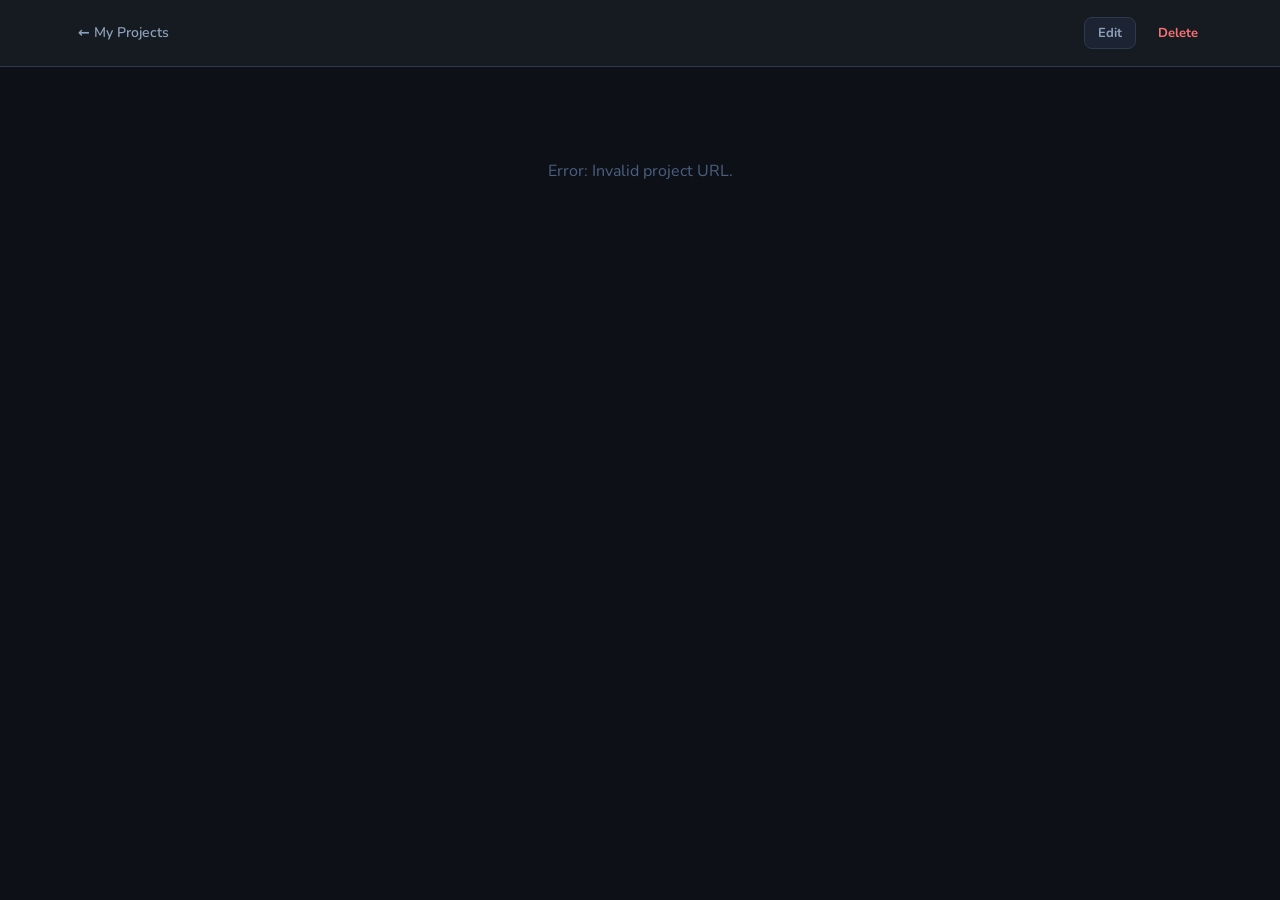
==== static/project.html @ f17357ac "Add project detail page with tasks and milestones Each project now has a dedicated page (/project/{i" ====
<!DOCTYPE html>
<html lang="en">
<head>
    <meta charset="UTF-8">
    <meta name="viewport" content="width=device-width, initial-scale=1.0">
    <title>Project — Project Organizer</title>
    <link rel="preconnect" href="https://fonts.googleapis.com">
    <link rel="preconnect" href="https://fonts.gstatic.com" crossorigin>
    <link href="https://fonts.googleapis.com/css2?family=Nunito:wght@400;500;600;700&display=swap" rel="stylesheet">
    <link rel="stylesheet" href="/static/css/style.css">
</head>
<body>

    <header class="header">
        <div class="header-content">
            <div class="header-left" style="gap:16px">
                <a href="/" class="back-btn">← My Projects</a>
                <span class="header-project-name" id="headerProjectName"></span>
            </div>
            <div class="hero-actions">
                <button class="btn btn-secondary btn-sm" id="editProjectBtn">Edit</button>
                <button class="btn btn-secondary btn-sm btn-danger-ghost" id="deleteProjectBtn">Delete</button>
            </div>
        </div>
    </header>

    <main class="main" id="mainContent">
        <div id="loadingState" style="padding:60px;text-align:center;color:var(--text-muted)">Loading...</div>

        <div id="pageContent" style="display:none">
            <!-- Project hero -->
            <div class="project-hero">
                <div class="hero-top">
                    <span class="status-badge" id="heroStatus"></span>
                </div>
                <h1 class="project-name" id="heroName"></h1>
                <p class="project-desc" id="heroDesc" style="display:none"></p>
                <div class="hero-tags" id="heroTags" style="display:none"></div>
            </div>

            <!-- Tasks + Milestones -->
            <div class="content-grid">

                <!-- Tasks -->
                <section class="section-card">
                    <div class="section-head">
                        <h2>Tasks <span class="count-badge" id="taskCount">0</span></h2>
                        <button class="btn btn-secondary btn-sm" id="addTaskBtn">+ Add Task</button>
                    </div>
                    <div class="add-form hidden" id="addTaskForm">
                        <input type="text" id="taskTitleInput" placeholder="What needs to be done?" maxlength="500">
                        <textarea id="taskNotesInput" placeholder="Notes (optional)" rows="2"></textarea>
                        <div class="form-actions">
                            <button class="btn btn-secondary btn-sm" id="cancelTaskBtn">Cancel</button>
                            <button class="btn btn-primary btn-sm" id="saveTaskBtn">Add Task</button>
                        </div>
                    </div>
                    <ul class="item-list" id="taskList"></ul>
                </section>

                <!-- Milestones -->
                <section class="section-card">
                    <div class="section-head">
                        <h2>Milestones <span class="count-badge" id="milestoneCount">0</span></h2>
                        <button class="btn btn-secondary btn-sm" id="addMilestoneBtn">+ Add</button>
                    </div>
                    <div class="add-form hidden" id="addMilestoneForm">
                        <input type="text" id="milestoneTitleInput" placeholder="Milestone name" maxlength="500">
                        <textarea id="milestoneDescInput" placeholder="Description (optional)" rows="2"></textarea>
                        <div class="form-actions">
                            <button class="btn btn-secondary btn-sm" id="cancelMilestoneBtn">Cancel</button>
                            <button class="btn btn-primary btn-sm" id="saveMilestoneBtn">Add Milestone</button>
                        </div>
                    </div>
                    <ul class="item-list" id="milestoneList"></ul>
                </section>

            </div>
        </div>
    </main>

    <!-- Edit project modal -->
    <div class="modal-overlay" id="modalOverlay"></div>
    <div class="modal" id="modal">
        <div class="modal-header">
            <h2>Edit Project</h2>
            <button class="modal-close" id="modalCloseBtn">&#x2715;</button>
        </div>
        <div class="modal-body">
            <div class="form-group">
                <label for="projectName">Name <span class="required">*</span></label>
                <input type="text" id="projectName" maxlength="200" autocomplete="off">
                <span class="field-error" id="nameError">Name is required</span>
            </div>
            <div class="form-group">
                <label for="projectDescription">Description</label>
                <textarea id="projectDescription" rows="3"></textarea>
            </div>
            <div class="form-group">
                <label for="projectStatus">Status</label>
                <select id="projectStatus">
                    <option value="idea">Idea</option>
                    <option value="in_progress">In Progress</option>
                    <option value="completed">Completed</option>
                    <option value="paused">Paused</option>
                </select>
            </div>
            <div class="form-group">
                <label>Tags <span class="hint">— press Enter or comma to add</span></label>
                <div class="tag-input-container" id="tagInputContainer">
                    <input type="text" class="tag-text-input" id="tagInput" placeholder="Add a tag...">
                </div>
            </div>
        </div>
        <div class="modal-footer">
            <button class="btn btn-secondary" id="cancelEditBtn">Cancel</button>
            <button class="btn btn-primary" id="saveEditBtn">Save Changes</button>
        </div>
    </div>

    <!-- Delete project confirmation -->
    <div class="modal-overlay" id="deleteOverlay"></div>
    <div class="modal modal-sm" id="deleteModal">
        <div class="modal-header">
            <h2>Delete Project</h2>
        </div>
        <div class="modal-body">
            <p>Are you sure you want to delete <strong id="deleteProjectName"></strong>? All tasks and milestones will also be deleted. This cannot be undone.</p>
        </div>
        <div class="modal-footer">
            <button class="btn btn-secondary" id="cancelDeleteBtn">Cancel</button>
            <button class="btn btn-danger" id="confirmDeleteBtn">Delete</button>
        </div>
    </div>

    <script src="/static/js/project.js"></script>
</body>
</html>
---- static/css/style.css ----
:root {
    /* ── Backgrounds ── */
    --bg:         #0d1117;
    --surface:    #161b22;
    --surface-2:  #1c2333;
    --surface-3:  #212d42;
    --border:     #2d3a4e;
    --border-soft: #1e2a3a;

    /* ── Accent – VSCode-ish happy blue ── */
    --primary:       #4db6f0;
    --primary-hover: #38a4e0;
    --primary-dim:   #0d2040;

    /* ── Danger ── */
    --danger:       #f87171;
    --danger-hover: #ef5050;
    --danger-dim:   #250d0d;

    /* ── Text ── */
    --text:           #e2eaf4;
    --text-secondary: #8ba0ba;
    --text-muted:     #4a6080;

    /* ── Shadows ── */
    --shadow:       0 1px 4px rgba(0,0,0,0.45), 0 1px 2px rgba(0,0,0,0.3);
    --shadow-hover: 0 8px 28px rgba(0,0,0,0.55), 0 0 0 1px rgba(77,182,240,0.12);
    --radius: 10px;

    /* ── Status palettes ── */
    --idea-bg: #1a1b2e;  --idea-text: #a78bfa;  --idea-top:  #4a4090;
    --prog-bg: #0d1e38;  --prog-text: #4db6f0;  --prog-top:  #1e5a9a;
    --done-bg: #0a1f18;  --done-text: #34d399;  --done-top:  #186040;
    --pause-bg: #171b21; --pause-text: #7a8fa0; --pause-top: #38485a;
}

/* ── Reset ────────────────────────────────────────────────────────────────── */
*, *::before, *::after { box-sizing: border-box; margin: 0; padding: 0; }
html { color-scheme: dark; }

body {
    font-family: 'Nunito', 'Segoe UI', system-ui, sans-serif;
    font-size: 16px;
    background: var(--bg);
    color: var(--text);
    min-height: 100vh;
    line-height: 1.55;
    -webkit-font-smoothing: antialiased;
}

/* ── Scrollbar ────────────────────────────────────────────────────────────── */
::-webkit-scrollbar { width: 7px; }
::-webkit-scrollbar-track { background: var(--bg); }
::-webkit-scrollbar-thumb { background: var(--border); border-radius: 4px; }
::-webkit-scrollbar-thumb:hover { background: var(--surface-3); }

/* ── Header ───────────────────────────────────────────────────────────────── */
.header {
    background: var(--surface);
    border-bottom: 1px solid var(--border);
    position: sticky;
    top: 0;
    z-index: 100;
}

.header-content {
    max-width: 1200px;
    margin: 0 auto;
    padding: 0 28px;
    height: 66px;
    display: flex;
    align-items: center;
    justify-content: space-between;
}

.header-left {
    display: flex;
    align-items: baseline;
    gap: 12px;
}

.app-title {
    font-size: 21px;
    font-weight: 700;
    letter-spacing: -0.2px;
    color: var(--text);
}

.project-count {
    font-size: 14px;
    color: var(--text-muted);
    font-weight: 500;
}

/* ── Buttons ──────────────────────────────────────────────────────────────── */
.btn {
    display: inline-flex;
    align-items: center;
    gap: 6px;
    padding: 9px 18px;
    border-radius: 8px;
    font-size: 14.5px;
    font-weight: 700;
    font-family: inherit;
    border: none;
    cursor: pointer;
    transition: background 0.15s, box-shadow 0.15s, opacity 0.15s;
    white-space: nowrap;
}
.btn:disabled { opacity: 0.45; cursor: not-allowed; }

.btn-primary { background: var(--primary); color: #09131d; }
.btn-primary:hover:not(:disabled) {
    background: var(--primary-hover);
    box-shadow: 0 0 14px rgba(77,182,240,0.35);
}

.btn-secondary {
    background: var(--surface-2);
    color: var(--text-secondary);
    border: 1px solid var(--border);
}
.btn-secondary:hover:not(:disabled) {
    background: var(--surface-3);
    color: var(--text);
}

.btn-danger { background: var(--danger); color: #0d0505; }
.btn-danger:hover:not(:disabled) { background: var(--danger-hover); }

/* ── Layout ───────────────────────────────────────────────────────────────── */
.main {
    max-width: 1200px;
    margin: 0 auto;
    padding: 32px 28px;
}

/* ── Toolbar ──────────────────────────────────────────────────────────────── */
.toolbar {
    display: flex;
    align-items: center;
    justify-content: space-between;
    gap: 16px;
    margin-bottom: 28px;
    flex-wrap: wrap;
}

.status-filters { display: flex; gap: 6px; flex-wrap: wrap; }

.filter-btn {
    padding: 7px 16px;
    border-radius: 20px;
    border: 1px solid var(--border);
    background: transparent;
    color: var(--text-muted);
    font-size: 14px;
    font-weight: 600;
    font-family: inherit;
    cursor: pointer;
    transition: all 0.15s;
}
.filter-btn:hover {
    border-color: var(--primary);
    color: var(--primary);
    background: var(--primary-dim);
}
.filter-btn.active {
    background: var(--primary-dim);
    border-color: var(--primary);
    color: var(--primary);
}

.toolbar-right { display: flex; gap: 10px; align-items: center; }

.search-input,
.sort-select {
    padding: 8px 14px;
    border: 1px solid var(--border);
    border-radius: 8px;
    font-size: 15px;
    font-family: inherit;
    color: var(--text);
    background: var(--surface-2);
    transition: border-color 0.15s, background 0.15s;
}
.search-input { width: 230px; }
.search-input::placeholder { color: var(--text-muted); }
.search-input:focus,
.sort-select:focus {
    outline: none;
    border-color: var(--primary);
    background: var(--surface-3);
}
.sort-select { cursor: pointer; }
.sort-select option { background: var(--surface-2); }

/* ── Grid ─────────────────────────────────────────────────────────────────── */
.projects-grid {
    display: grid;
    grid-template-columns: repeat(auto-fill, minmax(300px, 1fr));
    gap: 16px;
}

/* ── Card ─────────────────────────────────────────────────────────────────── */
.card {
    background: var(--surface);
    border: 1px solid var(--border-soft);
    border-top: 2px solid transparent;
    border-radius: var(--radius);
    padding: 22px;
    box-shadow: var(--shadow);
    display: flex;
    flex-direction: column;
    gap: 12px;
    transition: box-shadow 0.22s, transform 0.22s;
    cursor: pointer;
}
.card:hover {
    box-shadow: var(--shadow-hover);
    transform: translateY(-2px);
}

.card[data-status="idea"]        { border-top-color: var(--idea-top); }
.card[data-status="in_progress"] { border-top-color: var(--prog-top); }
.card[data-status="completed"]   { border-top-color: var(--done-top); }
.card[data-status="paused"]      { border-top-color: var(--pause-top); }

.card-header {
    display: flex;
    justify-content: space-between;
    align-items: flex-start;
    gap: 8px;
}

.card-title {
    font-size: 17px;
    font-weight: 700;
    line-height: 1.4;
    flex: 1;
    color: var(--text);
}

.card-actions {
    display: flex;
    gap: 2px;
    flex-shrink: 0;
    opacity: 0;
    transition: opacity 0.15s;
}
.card:hover .card-actions { opacity: 1; }

.icon-btn {
    width: 30px;
    height: 30px;
    border-radius: 6px;
    border: none;
    background: transparent;
    cursor: pointer;
    display: flex;
    align-items: center;
    justify-content: center;
    color: var(--text-muted);
    transition: all 0.15s;
}
.icon-btn:hover        { background: var(--surface-3); color: var(--text); }
.icon-btn.delete:hover { background: var(--danger-dim); color: var(--danger); }

.card-description {
    font-size: 15px;
    color: var(--text-secondary);
    line-height: 1.6;
    display: -webkit-box;
    -webkit-line-clamp: 3;
    -webkit-box-orient: vertical;
    overflow: hidden;
}

.card-footer {
    display: flex;
    align-items: center;
    gap: 8px;
    flex-wrap: wrap;
    margin-top: auto;
    padding-top: 2px;
}

/* ── Status badge ─────────────────────────────────────────────────────────── */
.status-badge {
    display: inline-flex;
    align-items: center;
    padding: 4px 11px;
    border-radius: 20px;
    font-size: 13px;
    font-weight: 700;
    letter-spacing: 0.02em;
    white-space: nowrap;
}
.status-idea        { background: var(--idea-bg);  color: var(--idea-text); }
.status-in_progress { background: var(--prog-bg);  color: var(--prog-text); }
.status-completed   { background: var(--done-bg);  color: var(--done-text); }
.status-paused      { background: var(--pause-bg); color: var(--pause-text); }

/* ── Tags ─────────────────────────────────────────────────────────────────── */
.tag-list { display: flex; flex-wrap: wrap; gap: 5px; }

.tag {
    display: inline-flex;
    align-items: center;
    padding: 3px 10px;
    background: var(--surface-2);
    color: var(--text-secondary);
    border: 1px solid var(--border);
    border-radius: 5px;
    font-size: 13px;
    font-weight: 600;
    cursor: pointer;
    transition: all 0.15s;
}
.tag:hover { background: var(--surface-3); color: var(--text); border-color: var(--primary); }
.tag.active-tag {
    background: var(--primary-dim);
    color: var(--primary);
    border-color: var(--primary);
}

.card-date {
    margin-left: auto;
    font-size: 13px;
    color: var(--text-muted);
    white-space: nowrap;
}

/* ── Empty state ──────────────────────────────────────────────────────────── */
.empty-state {
    text-align: center;
    padding: 80px 24px;
}
.empty-state svg { margin-bottom: 20px; opacity: 0.2; color: var(--primary); }
.empty-state h2 {
    font-size: 19px;
    font-weight: 700;
    color: var(--text);
    margin-bottom: 8px;
}
.empty-state p {
    font-size: 15px;
    color: var(--text-secondary);
    margin-bottom: 24px;
}

/* ── Modal overlay ────────────────────────────────────────────────────────── */
.modal-overlay {
    display: none;
    position: fixed;
    inset: 0;
    background: rgba(0,0,0,0.65);
    z-index: 200;
    animation: fadeIn 0.15s ease;
    backdrop-filter: blur(3px);
    -webkit-backdrop-filter: blur(3px);
}
.modal-overlay.active { display: block; }

/* ── Modal ────────────────────────────────────────────────────────────────── */
.modal {
    display: none;
    position: fixed;
    top: 50%;
    left: 50%;
    transform: translate(-50%, -50%);
    background: var(--surface);
    border: 1px solid var(--border);
    border-radius: 12px;
    box-shadow: 0 24px 64px rgba(0,0,0,0.65), 0 0 0 1px rgba(77,182,240,0.08);
    z-index: 300;
    width: 90%;
    max-width: 520px;
    max-height: 90vh;
    overflow-y: auto;
    animation: slideUp 0.18s ease;
}
.modal.active { display: block; }
.modal-sm { max-width: 420px; }

.modal-header {
    display: flex;
    align-items: center;
    justify-content: space-between;
    padding: 22px 26px 18px;
    border-bottom: 1px solid var(--border-soft);
}
.modal-header h2 { font-size: 18px; font-weight: 700; color: var(--text); }

.modal-close {
    width: 32px;
    height: 32px;
    border-radius: 6px;
    border: none;
    background: transparent;
    cursor: pointer;
    font-size: 16px;
    color: var(--text-muted);
    display: flex;
    align-items: center;
    justify-content: center;
    transition: all 0.15s;
    font-family: inherit;
}
.modal-close:hover { background: var(--surface-3); color: var(--text); }

.modal-body {
    padding: 22px 26px;
    display: flex;
    flex-direction: column;
    gap: 18px;
}
.modal-body p { font-size: 15px; color: var(--text-secondary); line-height: 1.6; }
.modal-body p strong { color: var(--text); font-weight: 700; }

.modal-footer {
    display: flex;
    justify-content: flex-end;
    gap: 10px;
    padding: 18px 26px;
    border-top: 1px solid var(--border-soft);
}

/* ── Form ─────────────────────────────────────────────────────────────────── */
.form-group { display: flex; flex-direction: column; gap: 7px; }

.form-group label {
    font-size: 13.5px;
    font-weight: 700;
    color: var(--text-secondary);
    letter-spacing: 0.04em;
    text-transform: uppercase;
}
.required { color: var(--danger); }
.hint {
    font-weight: 500;
    color: var(--text-muted);
    font-size: 12px;
    text-transform: none;
    letter-spacing: 0;
}

.form-group input[type="text"],
.form-group textarea,
.form-group select {
    padding: 10px 14px;
    border: 1px solid var(--border);
    border-radius: 8px;
    font-size: 15px;
    font-family: inherit;
    color: var(--text);
    background: var(--surface-2);
    transition: border-color 0.15s, background 0.15s;
}
.form-group input[type="text"]::placeholder,
.form-group textarea::placeholder { color: var(--text-muted); }
.form-group input[type="text"]:focus,
.form-group textarea:focus,
.form-group select:focus {
    outline: none;
    border-color: var(--primary);
    background: var(--surface-3);
}
.form-group textarea { resize: vertical; min-height: 85px; }
.form-group select option { background: var(--surface-2); }

.input-error { border-color: var(--danger) !important; }
.field-error { font-size: 13px; color: var(--danger); display: none; font-weight: 600; }
.field-error.visible { display: block; }

/* ── Tag input ────────────────────────────────────────────────────────────── */
.tag-input-container {
    display: flex;
    flex-wrap: wrap;
    gap: 6px;
    padding: 8px 11px;
    border: 1px solid var(--border);
    border-radius: 8px;
    background: var(--surface-2);
    cursor: text;
    min-height: 44px;
    align-items: center;
    transition: border-color 0.15s, background 0.15s;
}
.tag-input-container:focus-within {
    border-color: var(--primary);
    background: var(--surface-3);
}

.tag-chip {
    display: inline-flex;
    align-items: center;
    gap: 4px;
    padding: 3px 9px;
    background: var(--primary-dim);
    color: var(--primary);
    border: 1px solid rgba(77,182,240,0.22);
    border-radius: 5px;
    font-size: 13.5px;
    font-weight: 600;
}
.tag-chip-remove {
    border: none;
    background: transparent;
    color: var(--primary);
    cursor: pointer;
    font-size: 15px;
    line-height: 1;
    padding: 0 0 0 2px;
    display: flex;
    align-items: center;
    opacity: 0.65;
    transition: opacity 0.1s;
    font-family: inherit;
}
.tag-chip-remove:hover { opacity: 1; }

.tag-text-input {
    border: none !important;
    padding: 0 !important;
    font-size: 15px;
    font-family: inherit;
    color: var(--text);
    flex: 1;
    min-width: 80px;
    background: transparent;
    outline: none;
}
.tag-text-input::placeholder { color: var(--text-muted); }

/* ── Detail panel ────────────────────────────────────────────────────────── */
.detail-overlay {
    display: none;
    position: fixed;
    inset: 0;
    background: rgba(0,0,0,0.4);
    z-index: 150;
    animation: fadeIn 0.2s ease;
    backdrop-filter: blur(2px);
    -webkit-backdrop-filter: blur(2px);
}
.detail-overlay.active { display: block; }

.detail-panel {
    position: fixed;
    top: 0;
    right: 0;
    height: 100vh;
    width: 440px;
    max-width: 100vw;
    background: var(--surface);
    border-left: 1px solid var(--border);
    z-index: 160;
    display: flex;
    flex-direction: column;
    transform: translateX(100%);
    transition: transform 0.26s cubic-bezier(0.4, 0, 0.2, 1);
    box-shadow: -16px 0 56px rgba(0,0,0,0.5);
    overflow: hidden;
}
.detail-panel.active { transform: translateX(0); }

.detail-header {
    display: flex;
    align-items: center;
    justify-content: space-between;
    padding: 18px 22px;
    border-bottom: 1px solid var(--border-soft);
    flex-shrink: 0;
}

.detail-body {
    flex: 1;
    overflow-y: auto;
    padding: 28px 26px;
    display: flex;
    flex-direction: column;
    gap: 20px;
}

.detail-title {
    font-size: 23px;
    font-weight: 700;
    color: var(--text);
    line-height: 1.35;
}

.detail-description {
    font-size: 15.5px;
    color: var(--text-secondary);
    line-height: 1.75;
    white-space: pre-wrap;
    word-break: break-word;
}
.detail-description.no-desc {
    color: var(--text-muted);
    font-style: italic;
}

.detail-tags { display: flex; flex-wrap: wrap; gap: 6px; }

.detail-divider {
    height: 1px;
    background: var(--border-soft);
    flex-shrink: 0;
}

.detail-meta { display: flex; flex-direction: column; gap: 12px; }

.meta-row {
    display: flex;
    align-items: center;
    justify-content: space-between;
}
.meta-label {
    font-size: 12.5px;
    font-weight: 700;
    color: var(--text-muted);
    text-transform: uppercase;
    letter-spacing: 0.06em;
}
.meta-value {
    font-size: 14px;
    color: var(--text-secondary);
    font-weight: 500;
}

.detail-footer {
    padding: 16px 22px;
    border-top: 1px solid var(--border-soft);
    display: flex;
    justify-content: space-between;
    align-items: center;
    flex-shrink: 0;
    background: var(--surface);
}

.btn-danger-ghost {
    background: transparent;
    color: var(--danger);
    border-color: transparent;
}
.btn-danger-ghost:hover:not(:disabled) {
    background: var(--danger-dim);
    border-color: var(--danger);
}

/* ── Animations ───────────────────────────────────────────────────────────── */
@keyframes fadeIn  { from { opacity: 0 } to { opacity: 1 } }
@keyframes slideUp {
    from { opacity: 0; transform: translate(-50%, -47%); }
    to   { opacity: 1; transform: translate(-50%, -50%); }
}

/* ── Project page ─────────────────────────────────────────────────────────── */
.back-btn {
    display: inline-flex;
    align-items: center;
    gap: 6px;
    color: var(--text-secondary);
    text-decoration: none;
    font-size: 14px;
    font-weight: 600;
    padding: 5px 10px;
    border-radius: 6px;
    transition: all 0.15s;
}
.back-btn:hover { color: var(--text); background: var(--surface-2); }

.header-project-name {
    font-size: 15px;
    font-weight: 700;
    color: var(--text-secondary);
    white-space: nowrap;
    overflow: hidden;
    text-overflow: ellipsis;
    max-width: 340px;
}

.project-hero {
    background: var(--surface);
    border: 1px solid var(--border-soft);
    border-radius: var(--radius);
    padding: 28px;
    margin-bottom: 24px;
    display: flex;
    flex-direction: column;
    gap: 14px;
}

.hero-top {
    display: flex;
    align-items: center;
    justify-content: space-between;
    flex-wrap: wrap;
    gap: 10px;
}
.hero-actions { display: flex; gap: 8px; }

.project-name {
    font-size: 28px;
    font-weight: 700;
    color: var(--text);
    line-height: 1.25;
}

.project-desc {
    font-size: 15.5px;
    color: var(--text-secondary);
    line-height: 1.75;
    white-space: pre-wrap;
    word-break: break-word;
}

.hero-tags { display: flex; flex-wrap: wrap; gap: 6px; }

/* ── Content grid ── */
.content-grid {
    display: grid;
    grid-template-columns: 1fr 1fr;
    gap: 20px;
    align-items: start;
}

.section-card {
    background: var(--surface);
    border: 1px solid var(--border-soft);
    border-radius: var(--radius);
    overflow: hidden;
}

.section-head {
    display: flex;
    align-items: center;
    justify-content: space-between;
    padding: 16px 20px;
    border-bottom: 1px solid var(--border-soft);
}
.section-head h2 {
    font-size: 14.5px;
    font-weight: 700;
    display: flex;
    align-items: center;
    gap: 8px;
}

.count-badge {
    display: inline-flex;
    align-items: center;
    justify-content: center;
    padding: 1px 8px;
    height: 20px;
    background: var(--surface-3);
    color: var(--text-secondary);
    border-radius: 20px;
    font-size: 12px;
    font-weight: 700;
}
.count-badge.has-progress { color: var(--primary); background: var(--primary-dim); }

.btn-sm { padding: 6px 13px; font-size: 13px; }

/* ── Inline add form ── */
.add-form {
    padding: 14px 20px;
    border-bottom: 1px solid var(--border-soft);
    display: flex;
    flex-direction: column;
    gap: 10px;
    background: var(--surface-2);
}
.add-form.hidden { display: none; }

.add-form input[type="text"],
.add-form textarea {
    padding: 9px 12px;
    border: 1px solid var(--border);
    border-radius: 8px;
    font-size: 14px;
    font-family: inherit;
    color: var(--text);
    background: var(--surface);
    transition: border-color 0.15s;
    width: 100%;
}
.add-form input[type="text"]::placeholder,
.add-form textarea::placeholder { color: var(--text-muted); }
.add-form input[type="text"]:focus,
.add-form textarea:focus { outline: none; border-color: var(--primary); }
.add-form textarea { resize: vertical; min-height: 60px; }

.form-actions { display: flex; justify-content: flex-end; gap: 8px; }

/* ── Item list ── */
.item-list { list-style: none; }

.item-row {
    display: flex;
    align-items: flex-start;
    gap: 12px;
    padding: 14px 20px;
    border-bottom: 1px solid var(--border-soft);
    transition: background 0.15s;
}
.item-row:last-child { border-bottom: none; }
.item-row:hover { background: var(--surface-2); }
.item-row:hover .item-delete { opacity: 1; }

.check-btn {
    width: 22px;
    height: 22px;
    border-radius: 50%;
    border: 2px solid var(--border);
    background: transparent;
    cursor: pointer;
    display: flex;
    align-items: center;
    justify-content: center;
    flex-shrink: 0;
    margin-top: 1px;
    transition: all 0.15s;
    color: transparent;
}
.check-btn:hover { border-color: var(--primary); color: var(--primary); }
.check-btn.checked { background: var(--primary); border-color: var(--primary); color: #09131d; }

.milestone-btn {
    width: 22px;
    height: 22px;
    background: transparent;
    border: none;
    cursor: pointer;
    display: flex;
    align-items: center;
    justify-content: center;
    flex-shrink: 0;
    margin-top: 1px;
    color: var(--text-muted);
    transition: color 0.15s;
    padding: 0;
}
.milestone-btn:hover { color: var(--primary); }
.milestone-btn.checked { color: var(--primary); }

.item-content {
    flex: 1;
    display: flex;
    flex-direction: column;
    gap: 4px;
    min-width: 0;
}

.item-title {
    font-size: 14.5px;
    font-weight: 600;
    color: var(--text);
    line-height: 1.4;
    word-break: break-word;
}
.item-done .item-title { text-decoration: line-through; color: var(--text-muted); }

.item-sub {
    font-size: 13px;
    color: var(--text-secondary);
    line-height: 1.55;
    white-space: pre-wrap;
    word-break: break-word;
}
.item-done .item-sub { color: var(--text-muted); }

.item-delete {
    opacity: 0;
    flex-shrink: 0;
    transition: opacity 0.15s;
}

.section-empty {
    padding: 36px 20px;
    text-align: center;
    color: var(--text-muted);
    font-size: 14px;
    line-height: 1.6;
}

/* ── Responsive ───────────────────────────────────────────────────────────── */
@media (max-width: 768px) {
    .content-grid { grid-template-columns: 1fr; }
    .header-project-name { max-width: 180px; }
}
@media (max-width: 640px) {
    .header-content { padding: 0 16px; }
    .main { padding: 20px 16px; }
    .toolbar { flex-direction: column; align-items: stretch; }
    .toolbar-right { flex-direction: column; }
    .search-input { width: 100%; }
    .card-actions { opacity: 1; }
    .project-name { font-size: 22px; }
    .item-delete { opacity: 1; }
}
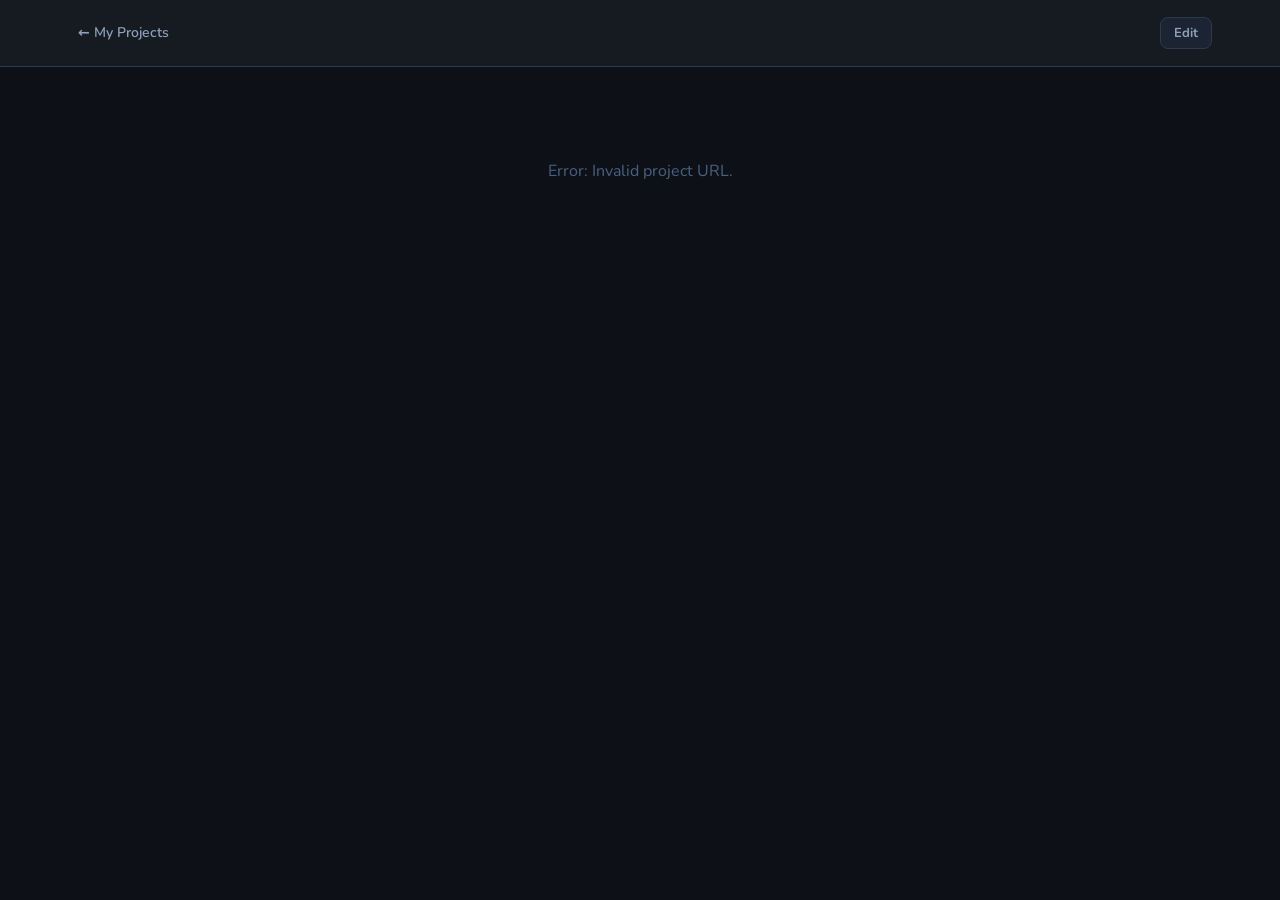
==== commit 7632ee8a: "style: realocated the delete project button" ====
--- a/static/project.html
+++ b/static/project.html
@@ -18,8 +18,10 @@
                 <span class="header-project-name" id="headerProjectName"></span>
             </div>
             <div class="hero-actions">
+                <a class="btn btn-secondary btn-sm btn-icon-only" id="githubBtn" href="#" target="_blank" rel="noopener noreferrer" style="display:none" title="Open GitHub repository">
+                    <img src="/static/img/github.png" alt="GitHub" width="18" height="18" class="github-icon">
+                </a>
                 <button class="btn btn-secondary btn-sm" id="editProjectBtn">Edit</button>
-                <button class="btn btn-secondary btn-sm btn-danger-ghost" id="deleteProjectBtn">Delete</button>
             </div>
         </div>
     </header>
@@ -45,7 +47,7 @@
                 <section class="section-card">
                     <div class="section-head">
                         <h2>Tasks <span class="count-badge" id="taskCount">0</span></h2>
-                        <button class="btn btn-secondary btn-sm" id="addTaskBtn">+ Add Task</button>
+                        <button class="btn btn-secondary btn-sm" id="addTaskBtn">+ Add</button>
                     </div>
                     <div class="add-form hidden" id="addTaskForm">
                         <input type="text" id="taskTitleInput" placeholder="What needs to be done?" maxlength="500">
@@ -111,10 +113,17 @@
                     <input type="text" class="tag-text-input" id="tagInput" placeholder="Add a tag...">
                 </div>
             </div>
+            <div class="form-group">
+                <label for="projectGithubUrl">GitHub Repository URL</label>
+                <input type="url" id="projectGithubUrl" placeholder="https://github.com/user/repo" autocomplete="off">
+            </div>
         </div>
         <div class="modal-footer">
-            <button class="btn btn-secondary" id="cancelEditBtn">Cancel</button>
-            <button class="btn btn-primary" id="saveEditBtn">Save Changes</button>
+            <button class="btn btn-secondary btn-sm btn-danger-ghost" id="deleteProjectBtn">Delete</button>
+            <div class="modal-footer-delete">
+                <button class="btn btn-secondary" id="cancelEditBtn">Cancel</button>
+                <button class="btn btn-primary" id="saveEditBtn">Save Changes</button>
+            </div>
         </div>
     </div>
 
@@ -133,6 +142,14 @@
         </div>
     </div>
 
+    <!-- Priority dropdown -->
+    <div class="priority-dropdown" id="priorityDropdown" style="display:none">
+        <button class="priority-option" data-priority="high"><span class="pd-dot p-high"></span>High</button>
+        <button class="priority-option" data-priority="medium"><span class="pd-dot p-medium"></span>Medium</button>
+        <button class="priority-option" data-priority="low"><span class="pd-dot p-low"></span>Low</button>
+        <button class="priority-option" data-priority="none"><span class="pd-dot p-none"></span>None</button>
+    </div>
+
     <script src="/static/js/project.js"></script>
 </body>
 </html>
--- a/static/css/style.css
+++ b/static/css/style.css
@@ -109,7 +109,7 @@
 }
 .btn:disabled { opacity: 0.45; cursor: not-allowed; }
 
-.btn-primary { background: var(--primary); color: #09131d; }
+.btn-primary { background: var(--primary); color: #09131d; text-decoration: none; }
 .btn-primary:hover:not(:disabled) {
     background: var(--primary-hover);
     box-shadow: 0 0 14px rgba(77,182,240,0.35);
@@ -419,10 +419,16 @@
 
 .modal-footer {
     display: flex;
-    justify-content: flex-end;
     gap: 10px;
     padding: 18px 26px;
     border-top: 1px solid var(--border-soft);
+}
+
+.modal-footer-delete {
+    display: flex;
+    justify-content: flex-end;
+    width: 100%;
+    gap: 10px;
 }
 
 /* ── Form ─────────────────────────────────────────────────────────────────── */
@@ -445,6 +451,7 @@
 }
 
 .form-group input[type="text"],
+.form-group input[type="url"],
 .form-group textarea,
 .form-group select {
     padding: 10px 14px;
@@ -457,8 +464,10 @@
     transition: border-color 0.15s, background 0.15s;
 }
 .form-group input[type="text"]::placeholder,
+.form-group input[type="url"]::placeholder,
 .form-group textarea::placeholder { color: var(--text-muted); }
 .form-group input[type="text"]:focus,
+.form-group input[type="url"]:focus,
 .form-group textarea:focus,
 .form-group select:focus {
     outline: none;
@@ -639,6 +648,16 @@
     background: var(--surface);
 }
 
+.btn-icon-only { padding: 6px 8px; }
+
+.github-icon {
+    filter: brightness(0) invert(1);
+    opacity: 0.6;
+    transition: opacity 0.15s;
+    display: block;
+}
+.btn:hover .github-icon { opacity: 1; }
+
 .btn-danger-ghost {
     background: transparent;
     color: var(--danger);
@@ -795,6 +814,67 @@
 
 .form-actions { display: flex; justify-content: flex-end; gap: 8px; }
 
+/* ── Priority badge ── */
+.priority-badge {
+    display: inline-flex;
+    align-items: center;
+    justify-content: center;
+    padding: 2px 8px;
+    border-radius: 5px;
+    font-size: 11.5px;
+    font-weight: 700;
+    cursor: pointer;
+    border: 1px solid transparent;
+    flex-shrink: 0;
+    transition: filter 0.15s;
+    font-family: inherit;
+    white-space: nowrap;
+    min-width: 44px;
+}
+.priority-badge:hover { filter: brightness(1.3); }
+.priority-badge.p-high   { background: rgba(248,113,113,0.15); color: #f87171; border-color: rgba(248,113,113,0.3); }
+.priority-badge.p-medium { background: rgba(251,191,36,0.12);  color: #fbbf24; border-color: rgba(251,191,36,0.3); }
+.priority-badge.p-low    { background: rgba(77,182,240,0.12);  color: var(--primary); border-color: rgba(77,182,240,0.25); }
+.priority-badge.p-none   { background: transparent; color: var(--text-muted); border-color: var(--border); }
+
+/* ── Priority dropdown ── */
+.priority-dropdown {
+    position: fixed;
+    background: var(--surface-2);
+    border: 1px solid var(--border);
+    border-radius: 8px;
+    box-shadow: 0 8px 28px rgba(0,0,0,0.55);
+    z-index: 400;
+    overflow: hidden;
+    min-width: 120px;
+}
+.priority-option {
+    display: flex;
+    align-items: center;
+    gap: 9px;
+    width: 100%;
+    padding: 9px 14px;
+    background: transparent;
+    border: none;
+    color: var(--text-secondary);
+    font-size: 13.5px;
+    font-weight: 600;
+    font-family: inherit;
+    cursor: pointer;
+    transition: background 0.12s, color 0.12s;
+}
+.priority-option:hover { background: var(--surface-3); color: var(--text); }
+.pd-dot {
+    width: 8px;
+    height: 8px;
+    border-radius: 50%;
+    flex-shrink: 0;
+}
+.pd-dot.p-high   { background: #f87171; }
+.pd-dot.p-medium { background: #fbbf24; }
+.pd-dot.p-low    { background: var(--primary); }
+.pd-dot.p-none   { background: var(--border); }
+
 /* ── Item list ── */
 .item-list { list-style: none; }
 
@@ -802,13 +882,49 @@
     display: flex;
     align-items: flex-start;
     gap: 12px;
-    padding: 14px 20px;
+    padding: 13px 20px;
     border-bottom: 1px solid var(--border-soft);
-    transition: background 0.15s;
+    transition: background 0.12s;
+    cursor: default;
 }
 .item-row:last-child { border-bottom: none; }
-.item-row:hover { background: var(--surface-2); }
 .item-row:hover .item-delete { opacity: 1; }
+
+/* Priority-tinted row backgrounds */
+.item-row[data-priority="high"]            { background: rgba(248,113,113,0.04); }
+.item-row[data-priority="high"]:hover      { background: rgba(248,113,113,0.09); }
+.item-row[data-priority="medium"]          { background: rgba(251,191,36,0.04); }
+.item-row[data-priority="medium"]:hover    { background: rgba(251,191,36,0.09); }
+.item-row[data-priority="low"]             { background: rgba(77,182,240,0.04); }
+.item-row[data-priority="low"]:hover       { background: rgba(77,182,240,0.09); }
+.item-row[data-priority="none"]            { background: transparent; }
+.item-row[data-priority="none"]:hover      { background: var(--surface-2); }
+
+/* Drag states */
+.item-row.dragging { opacity: 0.3; }
+.item-row.drag-above { box-shadow: inset 0 2px 0 var(--primary); }
+.item-row.drag-below { box-shadow: inset 0 -2px 0 var(--primary); }
+
+/* Drag handle */
+.drag-handle {
+    display: flex;
+    align-items: center;
+    justify-content: center;
+    width: 14px;
+    color: var(--text-muted);
+    cursor: grab;
+    flex-shrink: 0;
+    opacity: 0;
+    transition: opacity 0.15s;
+    background: transparent;
+    border: none;
+    padding: 0;
+    margin-top: 2px;
+}
+.item-row:hover .drag-handle { opacity: 0.5; }
+.drag-handle:hover { opacity: 1 !important; }
+.drag-handle:active { cursor: grabbing; }
+
 
 .check-btn {
     width: 22px;
